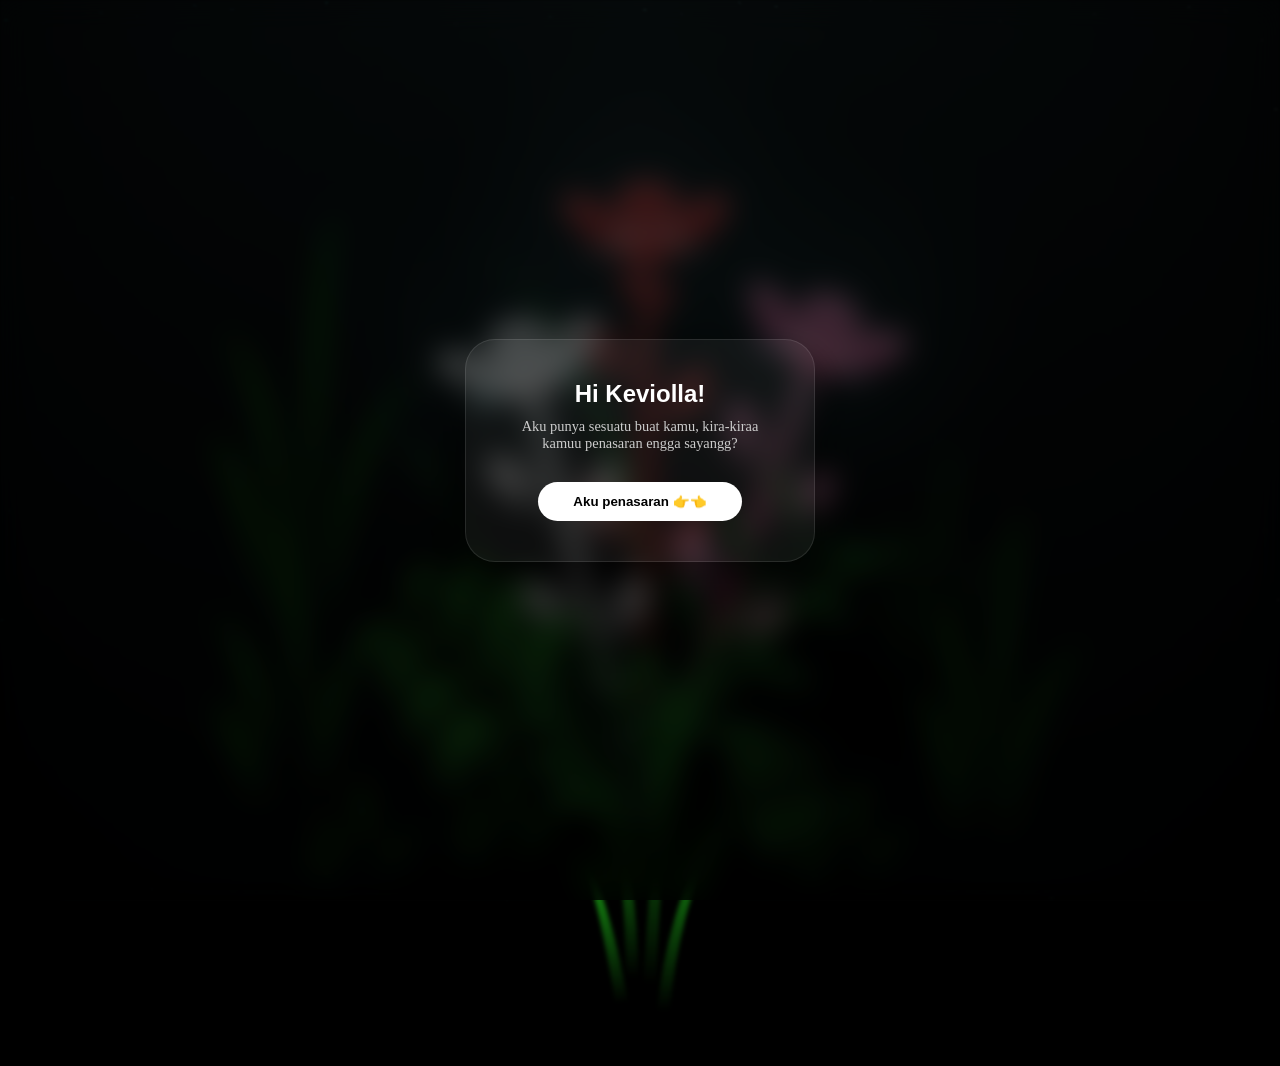
==== gerbera.html @ f2e861a6 "commit" ====
<!DOCTYPE html>
<html lang="en">
<head>
  <meta charset="UTF-8">
  <title>For Keiviolla!</title>
  <link rel="stylesheet" href="css/flower-style.css">
</head>
<body class="not-loaded">
  <div id="overlay" class="modern-popup">
  <div class="glass-card">
    <h2>Hi Keviolla!</h2>
    <p>Aku punya sesuatu buat kamu, kira-kiraa kamuu penasaran engga sayangg?</p>
    <button id="openBtn">Aku penasaran 👉👈</button>
  </div>
  </div>
  <div id="marquee" class="running-text">
  <span>I love you Keiviolla — You are my favorite person — Thank you for being mine — Forever and always — </span>
  <span>I love you Keiviolla — You are my favorite person — Thank you for being mine — Forever and always — </span>
  </div>

  <button id="msgBtn" class="floating-btn">
    <svg width="24" height="24" viewBox="0 0 24 24" fill="none" stroke="currentColor" stroke-width="2" stroke-linecap="round" stroke-linejoin="round"><path d="M21 15a2 2 0 0 1-2 2H7l-4 4V5a2 2 0 0 1 2-2h14a2 2 0 0 1 2 2z"></path></svg>
  </button>

  <div id="photoPopup" class="mini-popup-overlay">
    <div class="mini-card">
      <div class="icon-circle">📸</div>
      <p>Aku juga buatin Digital Photobooth buat kitaa, kamu mau liatt?</p>
      <div class="mini-card-btns">
        <button onclick="closePhotoPopup()" class="btn-later">Ora urus, emoh</button>
        <a href="photobooth.html" class="btn-go">Mau bangett!</a>
      </div>
    </div>
  </div>

  <div class="night"></div>
  <div class="flowers">
    <div class="flower flower--1">
      <div class="flower__leafs flower__leafs--1">
        <div class="flower__leaf flower__leaf--1"></div>
        <div class="flower__leaf flower__leaf--2"></div>
        <div class="flower__leaf flower__leaf--3"></div>
        <div class="flower__leaf flower__leaf--4"></div>
        <div class="flower__white-circle"></div>

        <div class="flower__light flower__light--1"></div>
        <div class="flower__light flower__light--2"></div>
        <div class="flower__light flower__light--3"></div>
        <div class="flower__light flower__light--4"></div>
        <div class="flower__light flower__light--5"></div>
        <div class="flower__light flower__light--6"></div>
        <div class="flower__light flower__light--7"></div>
        <div class="flower__light flower__light--8"></div>

      </div>
      <div class="flower__line">
        <div class="flower__line__leaf flower__line__leaf--1"></div>
        <div class="flower__line__leaf flower__line__leaf--2"></div>
        <div class="flower__line__leaf flower__line__leaf--3"></div>
        <div class="flower__line__leaf flower__line__leaf--4"></div>
        <div class="flower__line__leaf flower__line__leaf--5"></div>
        <div class="flower__line__leaf flower__line__leaf--6"></div>
      </div>
    </div>

    <div class="flower flower--2">
      <div class="flower__leafs flower__leafs--2">
        <div class="flower__leaf flower__leaf--1"></div>
        <div class="flower__leaf flower__leaf--2"></div>
        <div class="flower__leaf flower__leaf--3"></div>
        <div class="flower__leaf flower__leaf--4"></div>
        <div class="flower__white-circle"></div>

        <div class="flower__light flower__light--1"></div>
        <div class="flower__light flower__light--2"></div>
        <div class="flower__light flower__light--3"></div>
        <div class="flower__light flower__light--4"></div>
        <div class="flower__light flower__light--5"></div>
        <div class="flower__light flower__light--6"></div>
        <div class="flower__light flower__light--7"></div>
        <div class="flower__light flower__light--8"></div>

      </div>
      <div class="flower__line">
        <div class="flower__line__leaf flower__line__leaf--1"></div>
        <div class="flower__line__leaf flower__line__leaf--2"></div>
        <div class="flower__line__leaf flower__line__leaf--3"></div>
        <div class="flower__line__leaf flower__line__leaf--4"></div>
      </div>
    </div>

    <div class="flower flower--3">
      <div class="flower__leafs flower__leafs--3">
        <div class="flower__leaf flower__leaf--1"></div>
        <div class="flower__leaf flower__leaf--2"></div>
        <div class="flower__leaf flower__leaf--3"></div>
        <div class="flower__leaf flower__leaf--4"></div>
        <div class="flower__white-circle"></div>

        <div class="flower__light flower__light--1"></div>
        <div class="flower__light flower__light--2"></div>
        <div class="flower__light flower__light--3"></div>
        <div class="flower__light flower__light--4"></div>
        <div class="flower__light flower__light--5"></div>
        <div class="flower__light flower__light--6"></div>
        <div class="flower__light flower__light--7"></div>
        <div class="flower__light flower__light--8"></div>

      </div>
      <div class="flower__line">
        <div class="flower__line__leaf flower__line__leaf--1"></div>
        <div class="flower__line__leaf flower__line__leaf--2"></div>
        <div class="flower__line__leaf flower__line__leaf--3"></div>
        <div class="flower__line__leaf flower__line__leaf--4"></div>
      </div>
    </div>

    <div class="grow-ans" style="--d:1.2s">
      <div class="flower__g-long">
        <div class="flower__g-long__top"></div>
        <div class="flower__g-long__bottom"></div>
      </div>
    </div>

    <div class="growing-grass">
      <div class="flower__grass flower__grass--1">
        <div class="flower__grass--top"></div>
        <div class="flower__grass--bottom"></div>
        <div class="flower__grass__leaf flower__grass__leaf--1"></div>
        <div class="flower__grass__leaf flower__grass__leaf--2"></div>
        <div class="flower__grass__leaf flower__grass__leaf--3"></div>
        <div class="flower__grass__leaf flower__grass__leaf--4"></div>
        <div class="flower__grass__leaf flower__grass__leaf--5"></div>
        <div class="flower__grass__leaf flower__grass__leaf--6"></div>
        <div class="flower__grass__leaf flower__grass__leaf--7"></div>
        <div class="flower__grass__leaf flower__grass__leaf--8"></div>
        <div class="flower__grass__overlay"></div>
      </div>
    </div>

    <div class="growing-grass">
      <div class="flower__grass flower__grass--2">
        <div class="flower__grass--top"></div>
        <div class="flower__grass--bottom"></div>
        <div class="flower__grass__leaf flower__grass__leaf--1"></div>
        <div class="flower__grass__leaf flower__grass__leaf--2"></div>
        <div class="flower__grass__leaf flower__grass__leaf--3"></div>
        <div class="flower__grass__leaf flower__grass__leaf--4"></div>
        <div class="flower__grass__leaf flower__grass__leaf--5"></div>
        <div class="flower__grass__leaf flower__grass__leaf--6"></div>
        <div class="flower__grass__leaf flower__grass__leaf--7"></div>
        <div class="flower__grass__leaf flower__grass__leaf--8"></div>
        <div class="flower__grass__overlay"></div>
      </div>
    </div>

    <div class="grow-ans" style="--d:2.4s">
      <div class="flower__g-right flower__g-right--1">
        <div class="leaf"></div>
      </div>
    </div>

    <div class="grow-ans" style="--d:2.8s">
      <div class="flower__g-right flower__g-right--2">
        <div class="leaf"></div>
      </div>
    </div>

    <div class="grow-ans" style="--d:2.8s">
      <div class="flower__g-front">
        <div class="flower__g-front__leaf-wrapper flower__g-front__leaf-wrapper--1">
          <div class="flower__g-front__leaf"></div>
        </div>
        <div class="flower__g-front__leaf-wrapper flower__g-front__leaf-wrapper--2">
          <div class="flower__g-front__leaf"></div>
        </div>
        <div class="flower__g-front__leaf-wrapper flower__g-front__leaf-wrapper--3">
          <div class="flower__g-front__leaf"></div>
        </div>
        <div class="flower__g-front__leaf-wrapper flower__g-front__leaf-wrapper--4">
          <div class="flower__g-front__leaf"></div>
        </div>
        <div class="flower__g-front__leaf-wrapper flower__g-front__leaf-wrapper--5">
          <div class="flower__g-front__leaf"></div>
        </div>
        <div class="flower__g-front__leaf-wrapper flower__g-front__leaf-wrapper--6">
          <div class="flower__g-front__leaf"></div>
        </div>
        <div class="flower__g-front__leaf-wrapper flower__g-front__leaf-wrapper--7">
          <div class="flower__g-front__leaf"></div>
        </div>
        <div class="flower__g-front__leaf-wrapper flower__g-front__leaf-wrapper--8">
          <div class="flower__g-front__leaf"></div>
        </div>
        <div class="flower__g-front__line"></div>
      </div>
    </div>

    <div class="grow-ans" style="--d:3.2s">
      <div class="flower__g-fr">
        <div class="leaf"></div>
        <div class="flower__g-fr__leaf flower__g-fr__leaf--1"></div>
        <div class="flower__g-fr__leaf flower__g-fr__leaf--2"></div>
        <div class="flower__g-fr__leaf flower__g-fr__leaf--3"></div>
        <div class="flower__g-fr__leaf flower__g-fr__leaf--4"></div>
        <div class="flower__g-fr__leaf flower__g-fr__leaf--5"></div>
        <div class="flower__g-fr__leaf flower__g-fr__leaf--6"></div>
        <div class="flower__g-fr__leaf flower__g-fr__leaf--7"></div>
        <div class="flower__g-fr__leaf flower__g-fr__leaf--8"></div>
      </div>
    </div>

    <div class="long-g long-g--0">
      <div class="grow-ans" style="--d:3s">
        <div class="leaf leaf--0"></div>
      </div>
      <div class="grow-ans" style="--d:2.2s">
        <div class="leaf leaf--1"></div>
      </div>
      <div class="grow-ans" style="--d:3.4s">
        <div class="leaf leaf--2"></div>
      </div>
      <div class="grow-ans" style="--d:3.6s">
        <div class="leaf leaf--3"></div>
      </div>
    </div>

    <div class="long-g long-g--1">
      <div class="grow-ans" style="--d:3.6s">
        <div class="leaf leaf--0"></div>
      </div>
      <div class="grow-ans" style="--d:3.8s">
        <div class="leaf leaf--1"></div>
      </div>
      <div class="grow-ans" style="--d:4s">
        <div class="leaf leaf--2"></div>
      </div>
      <div class="grow-ans" style="--d:4.2s">
        <div class="leaf leaf--3"></div>
      </div>
    </div>

    <div class="long-g long-g--2">
      <div class="grow-ans" style="--d:4s">
        <div class="leaf leaf--0"></div>
      </div>
      <div class="grow-ans" style="--d:4.2s">
        <div class="leaf leaf--1"></div>
      </div>
      <div class="grow-ans" style="--d:4.4s">
        <div class="leaf leaf--2"></div>
      </div>
      <div class="grow-ans" style="--d:4.6s">
        <div class="leaf leaf--3"></div>
      </div>
    </div>

    <div class="long-g long-g--3">
      <div class="grow-ans" style="--d:4s">
        <div class="leaf leaf--0"></div>
      </div>
      <div class="grow-ans" style="--d:4.2s">
        <div class="leaf leaf--1"></div>
      </div>
      <div class="grow-ans" style="--d:3s">
        <div class="leaf leaf--2"></div>
      </div>
      <div class="grow-ans" style="--d:3.6s">
        <div class="leaf leaf--3"></div>
      </div>
    </div>

    <div class="long-g long-g--4">
      <div class="grow-ans" style="--d:4s">
        <div class="leaf leaf--0"></div>
      </div>
      <div class="grow-ans" style="--d:4.2s">
        <div class="leaf leaf--1"></div>
      </div>
      <div class="grow-ans" style="--d:3s">
        <div class="leaf leaf--2"></div>
      </div>
      <div class="grow-ans" style="--d:3.6s">
        <div class="leaf leaf--3"></div>
      </div>
    </div>

    <div class="long-g long-g--5">
      <div class="grow-ans" style="--d:4s">
        <div class="leaf leaf--0"></div>
      </div>
      <div class="grow-ans" style="--d:4.2s">
        <div class="leaf leaf--1"></div>
      </div>
      <div class="grow-ans" style="--d:3s">
        <div class="leaf leaf--2"></div>
      </div>
      <div class="grow-ans" style="--d:3.6s">
        <div class="leaf leaf--3"></div>
      </div>
    </div>

    <div class="long-g long-g--6">
      <div class="grow-ans" style="--d:4.2s">
        <div class="leaf leaf--0"></div>
      </div>
      <div class="grow-ans" style="--d:4.4s">
        <div class="leaf leaf--1"></div>
      </div>
      <div class="grow-ans" style="--d:4.6s">
        <div class="leaf leaf--2"></div>
      </div>
      <div class="grow-ans" style="--d:4.8s">
        <div class="leaf leaf--3"></div>
      </div>
    </div>

    <div class="long-g long-g--7">
      <div class="grow-ans" style="--d:3s">
        <div class="leaf leaf--0"></div>
      </div>
      <div class="grow-ans" style="--d:3.2s">
        <div class="leaf leaf--1"></div>
      </div>
      <div class="grow-ans" style="--d:3.5s">
        <div class="leaf leaf--2"></div>
      </div>
      <div class="grow-ans" style="--d:3.6s">
        <div class="leaf leaf--3"></div>
      </div>
    </div>
  </div>

  <audio id="bgMusic" loop>
    <source src="assets/sound/brunomars.mp3" type="audio/mpeg">
  </audio>
  <script src="script/flower.js"></script>
</body>
</html>
---- css/flower-style.css ----
*,
*::after,
*::before {
  padding: 0;
  margin: 0;
  box-sizing: border-box;
}

:root {
  --dark-color: #000;
}

body {
  display: flex;
  align-items: flex-end;
  justify-content: center;
  min-height: 100vh;
  background-color: var(--dark-color);
  overflow: hidden;
  perspective: 1000px;
}

.running-text {
  position: fixed;
  bottom: 20px;
  width: 100%;
  white-space: nowrap;
  overflow: hidden;
  font-family: 'Plus Jakarta Sans', sans-serif;
  font-size: 1.2rem;
  font-weight: 600;
  color: rgba(255, 255, 255, 0.5); /* Warna putih transparan agar estetik */
  letter-spacing: 2px;
  text-transform: uppercase;
  z-index: 999;
  opacity: 0; /* Mulai dari tidak terlihat */
  transition: opacity 2s ease-in-out;
  pointer-events: none;
}

.running-text span {
  display: inline-block;
  padding-left: 100%;
  animation: marquee 20s linear infinite;
}

.running-text.show {
  opacity: 1; /* Muncul saat bunga mekar */
}

@keyframes marquee {
  0% { transform: translate(0, 0); }
  100% { transform: translate(-100%, 0); }
}

/* --- 1. POPUP UTAMA (KEVIOLLA) --- */
.modern-popup {
  position: fixed;
  inset: 0;
  z-index: 9999;
  background: rgba(0, 0, 0, 0.8);
  backdrop-filter: blur(15px);
  display: flex;
  align-items: center;
  justify-content: center;
  transition: all 1s ease;
}

.glass-card {
  background: rgba(255, 255, 255, 0.05);
  border: 1px solid rgba(255, 255, 255, 0.1);
  padding: 40px;
  border-radius: 30px;
  text-align: center;
  max-width: 380px;
  box-shadow: 0 25px 50px rgba(0,0,0,0.5);
}

.hide-popup {
  opacity: 0;
  visibility: hidden;
  transform: scale(1.1);
}

/* --- 2. RUNNING TEXT (MARQUEE) --- */
.running-text {
  position: fixed;
  top: 20px;
  width: 100%;
  white-space: nowrap;
  overflow: hidden;
  font-family: sans-serif;
  font-size: 1.1rem;
  color: rgba(255, 255, 255, 0.4);
  letter-spacing: 3px;
  text-transform: uppercase;
  z-index: 100;
  opacity: 0;
  transition: opacity 2s ease;
}

.running-text.show {
  opacity: 1;
}

.running-text span {
  display: inline-block;
  padding-left: 100%;
  animation: marquee 25s linear infinite;
}

@keyframes marquee {
  0% { transform: translate(0, 0); }
  100% { transform: translate(-100%, 0); }
}

/* --- 3. FLOATING BUTTON (KANAN BAWAH) --- */
.floating-btn {
  position: fixed;
  bottom: 30px;
  right: 30px;
  width: 65px;
  height: 65px;
  border-radius: 50%;
  background: rgba(255, 255, 255, 0.1);
  backdrop-filter: blur(10px);
  border: 1px solid rgba(255, 255, 255, 0.2);
  color: white;
  cursor: pointer;
  z-index: 1001;
  display: flex;
  align-items: center;
  justify-content: center;
  box-shadow: 0 10px 30px rgba(0,0,0,0.5);
  
  /* Animasi Awal Sembunyi */
  opacity: 0;
  transform: scale(0) rotate(-45deg);
  transition: all 0.6s cubic-bezier(0.175, 0.885, 0.32, 1.275);
}

.floating-btn.active {
  opacity: 1;
  transform: scale(1) rotate(0deg);
}

.floating-btn:hover {
  background: rgba(255, 255, 255, 0.2);
  transform: scale(1.1);
}

/* --- 4. POPUP SURPRISE PHOTOBOOTH --- */
.mini-popup-overlay {
  position: fixed;
  inset: 0;
  background: rgba(0, 0, 0, 0.85);
  backdrop-filter: blur(10px);
  z-index: 10002;
  display: flex;
  align-items: center;
  justify-content: center;
  opacity: 0;
  visibility: hidden;
  transition: all 0.4s ease;
}

.mini-popup-overlay.show {
  opacity: 1;
  visibility: visible;
}

.mini-card {
  background: #1a1a1a;
  border: 1px solid rgba(255, 255, 255, 0.1);
  padding: 30px;
  border-radius: 25px;
  text-align: center;
  max-width: 320px;
  color: white;
}

.icon-circle {
  font-size: 2.5rem;
  margin-bottom: 15px;
}

.mini-card-btns {
  display: flex;
  gap: 12px;
  margin-top: 25px;
}

.btn-later {
  flex: 1;
  background: transparent;
  border: 1px solid rgba(255, 255, 255, 0.2);
  color: #888;
  padding: 12px;
  border-radius: 15px;
  cursor: pointer;
  font-size: 0.8rem;
}

.btn-go {
  flex: 1;
  background: #fff;
  color: #000;
  text-decoration: none;
  padding: 12px;
  border-radius: 15px;
  font-weight: bold;
  font-size: 0.85rem;
  display: flex;
  align-items: center;
  justify-content: center;
  transition: transform 0.2s;
}

.btn-go:hover {
  transform: translateY(-3px);
}

.modern-popup {
  position: fixed;
  inset: 0;
  z-index: 10000; /* Pastikan di atas semua elemen bunga */
  background: rgba(0, 0, 0, 0.7);
  backdrop-filter: blur(15px); /* Efek blur premium */
  display: flex;
  align-items: center;
  justify-content: center;
  transition: opacity 1s ease, visibility 1s;
}

.glass-card {
  background: rgba(255, 255, 255, 0.05);
  border: 1px solid rgba(255, 255, 255, 0.1);
  padding: 40px;
  border-radius: 30px;
  text-align: center;
  max-width: 350px;
  box-shadow: 0 20px 40px rgba(0,0,0,0.4);
}

.glass-card h2 { color: #fff; font-family: sans-serif; margin-bottom: 10px; }
.glass-card p { color: #ccc; font-size: 0.9rem; margin-bottom: 30px; }

#openBtn {
  background: #fff;
  color: #000;
  border: none;
  padding: 12px 35px;
  border-radius: 50px;
  font-weight: bold;
  cursor: pointer;
  transition: transform 0.3s ease;
}

#openBtn:hover { transform: scale(1.1); }

/* Class untuk menghilangkan popup */
.hide-popup {
  opacity: 0;
  visibility: hidden;
}

.night {
  position: fixed;
  left: 50%;
  top: 0;
  transform: translateX(-50%);
  width: 100%;
  height: 100%;
  filter: blur(0.1vmin);
  background-image: radial-gradient(ellipse at top, transparent 0%, var(--dark-color)), radial-gradient(ellipse at bottom, var(--dark-color), rgba(145, 233, 255, 0.2)), repeating-linear-gradient(220deg, rgb(0, 0, 0) 0px, rgb(0, 0, 0) 19px, transparent 19px, transparent 22px), repeating-linear-gradient(189deg, rgb(0, 0, 0) 0px, rgb(0, 0, 0) 19px, transparent 19px, transparent 22px), repeating-linear-gradient(148deg, rgb(0, 0, 0) 0px, rgb(0, 0, 0) 19px, transparent 19px, transparent 22px), linear-gradient(90deg, rgb(0, 255, 250), rgb(240, 240, 240));
}

.flowers {
  position: relative;
  transform: scale(0.9);
}

.flower--1 {
  --c1: #ff4d4d;
  --c2: #b30000;
}

.flower--2 {
  --c1: #ff99cc;
  --c2: #cc2a6a;
}

.flower--3 {
  --c1: #ffffff;
  --c2: #cccccc;
}

.flower--1 .flower__leaf,
.flower--2 .flower__leaf,
.flower--3 .flower__leaf {
  background-image: linear-gradient(to top, var(--c2), var(--c1));
}

.flower--1 .flower__white-circle::after,
.flower--2 .flower__white-circle::after,
.flower--3 .flower__white-circle::after {
  background-image: linear-gradient(90deg, var(--c1), var(--c2));
}

.flower--1 .flower__line,
.flower--2 .flower__line,
.flower--3 .flower__line {
  background-image: linear-gradient(to left, rgba(0,0,0,0.2), transparent, rgba(255,255,255,0.2)),
    linear-gradient(to top, transparent 10%, var(--c2), var(--c1));
}

.flower--1 .flower__line__leaf,
.flower--2 .flower__line__leaf,
.flower--3 .flower__line__leaf {
  background-image: linear-gradient(to top, rgba(0,0,0,0.2), var(--c1));
}

.flower--1 .flower__light,
.flower--2 .flower__light,
.flower--3 .flower__light {
  background-color: var(--c1);
  box-shadow: 0 0 1vmin var(--c1), 0 0 2vmin var(--c2);
}

.flower--1 .flower__grass,
.flower--2 .flower__grass,
.flower--3 .flower__grass {
  --c: var(--c1);
}

.flower--1 .flower__g-long,
.flower--2 .flower__g-long,
.flower--3 .flower__g-long {
  --c: var(--c1);
}

.flower--1 .flower__g-front__leaf,
.flower--2 .flower__g-front__leaf,
.flower--3 .flower__g-front__leaf {
  background-image: linear-gradient(to bottom left, transparent, var(--dark-color)),
    linear-gradient(to bottom right, var(--c1) 50%, transparent 50%, transparent);
}

.flower--1 .flower__g-fr__leaf,
.flower--2 .flower__g-fr__leaf,
.flower--3 .flower__g-fr__leaf {
  background-image: linear-gradient(to bottom left, transparent, var(--dark-color) 98%),
    linear-gradient(to bottom right, var(--c1) 45%, transparent 50%, transparent);
}

.long-g .leaf {
  border-left: 2vmin solid var(--c1);
}

.flower {
  position: absolute;
  bottom: 10vmin;
  transform-origin: bottom center;
  z-index: 10;
  --fl-speed: 0.8s;
}
.flower--1 {
  animation: moving-flower-1 4s linear infinite;
}
.flower--1 .flower__line {
  height: 70vmin;
  animation-delay: 0.3s;
}
.flower--1 .flower__line__leaf--1 {
  animation: blooming-leaf-right var(--fl-speed) 1.6s backwards;
}
.flower--1 .flower__line__leaf--2 {
  animation: blooming-leaf-right var(--fl-speed) 1.4s backwards;
}
.flower--1 .flower__line__leaf--3 {
  animation: blooming-leaf-left var(--fl-speed) 1.2s backwards;
}
.flower--1 .flower__line__leaf--4 {
  animation: blooming-leaf-left var(--fl-speed) 1s backwards;
}
.flower--1 .flower__line__leaf--5 {
  animation: blooming-leaf-right var(--fl-speed) 1.8s backwards;
}
.flower--1 .flower__line__leaf--6 {
  animation: blooming-leaf-left var(--fl-speed) 2s backwards;
}
.flower--2 {
  left: 50%;
  transform: rotate(20deg);
  animation: moving-flower-2 4s linear infinite;
}
.flower--2 .flower__line {
  height: 60vmin;
  animation-delay: 0.6s;
}
.flower--2 .flower__line__leaf--1 {
  animation: blooming-leaf-right var(--fl-speed) 1.9s backwards;
}
.flower--2 .flower__line__leaf--2 {
  animation: blooming-leaf-right var(--fl-speed) 1.7s backwards;
}
.flower--2 .flower__line__leaf--3 {
  animation: blooming-leaf-left var(--fl-speed) 1.5s backwards;
}
.flower--2 .flower__line__leaf--4 {
  animation: blooming-leaf-left var(--fl-speed) 1.3s backwards;
}
.flower--3 {
  left: 50%;
  transform: rotate(-15deg);
  animation: moving-flower-3 4s linear infinite;
}
.flower--3 .flower__line {
  animation-delay: 0.9s;
}
.flower--3 .flower__line__leaf--1 {
  animation: blooming-leaf-right var(--fl-speed) 2.5s backwards;
}
.flower--3 .flower__line__leaf--2 {
  animation: blooming-leaf-right var(--fl-speed) 2.3s backwards;
}
.flower--3 .flower__line__leaf--3 {
  animation: blooming-leaf-left var(--fl-speed) 2.1s backwards;
}
.flower--3 .flower__line__leaf--4 {
  animation: blooming-leaf-left var(--fl-speed) 1.9s backwards;
}
.flower__leafs {
  position: relative;
  animation: blooming-flower 2s backwards;
}
.flower__leafs--1 {
  animation-delay: 1.1s;
}
.flower__leafs--2 {
  animation-delay: 1.4s;
}
.flower__leafs--3 {
  animation-delay: 1.7s;
}
.flower__leafs::after {
  content: "";
  position: absolute;
  left: 0;
  top: 0;
  transform: translate(-50%, -100%);
  width: 8vmin;
  height: 8vmin;
  background-color: #6bf0ff;
  filter: blur(10vmin);
}
.flower__leaf {
  position: absolute;
  bottom: 0;
  left: 50%;
  width: 8vmin;
  height: 11vmin;
  border-radius: 51% 49% 47% 53%/44% 45% 55% 69%;
  background-color: #a7ffee;
  background-image: linear-gradient(to top, #54b8aa, #a7ffee);
  transform-origin: bottom center;
  opacity: 0.9;
  box-shadow: inset 0 0 2vmin rgba(255, 255, 255, 0.5);
}
.flower__leaf--1 {
  transform: translate(-10%, 1%) rotateY(40deg) rotateX(-50deg);
}
.flower__leaf--2 {
  transform: translate(-50%, -4%) rotateX(40deg);
}
.flower__leaf--3 {
  transform: translate(-90%, 0%) rotateY(45deg) rotateX(50deg);
}
.flower__leaf--4 {
  width: 8vmin;
  height: 8vmin;
  transform-origin: bottom left;
  border-radius: 4vmin 10vmin 4vmin 4vmin;
  transform: translate(0%, 18%) rotateX(70deg) rotate(-43deg);
  background-image: linear-gradient(to top, #228B22, #a7ffee);
  z-index: 1;
  opacity: 0.8;
}
.flower__white-circle {
  position: absolute;
  left: -3.5vmin;
  top: -3vmin;
  width: 9vmin;
  height: 4vmin;
  border-radius: 50%;
  background-color: #fff;
}
.flower__white-circle::after {
  content: "";
  position: absolute;
  left: 50%;
  top: 45%;
  transform: translate(-50%, -50%);
  width: 60%;
  height: 60%;
  border-radius: inherit;
  background-image: repeating-linear-gradient(135deg, rgba(0, 0, 0, 0.03) 0px, rgba(0, 0, 0, 0.03) 1px, transparent 1px, transparent 12px), repeating-linear-gradient(45deg, rgba(0, 0, 0, 0.03) 0px, rgba(0, 0, 0, 0.03) 1px, transparent 1px, transparent 12px), repeating-linear-gradient(67.5deg, rgba(0, 0, 0, 0.03) 0px, rgba(0, 0, 0, 0.03) 1px, transparent 1px, transparent 12px), repeating-linear-gradient(135deg, rgba(0, 0, 0, 0.03) 0px, rgba(0, 0, 0, 0.03) 1px, transparent 1px, transparent 12px), repeating-linear-gradient(45deg, rgba(0, 0, 0, 0.03) 0px, rgba(0, 0, 0, 0.03) 1px, transparent 1px, transparent 12px), repeating-linear-gradient(112.5deg, rgba(0, 0, 0, 0.03) 0px, rgba(0, 0, 0, 0.03) 1px, transparent 1px, transparent 12px), repeating-linear-gradient(112.5deg, rgba(0, 0, 0, 0.03) 0px, rgba(0, 0, 0, 0.03) 1px, transparent 1px, transparent 12px), repeating-linear-gradient(45deg, rgba(0, 0, 0, 0.03) 0px, rgba(0, 0, 0, 0.03) 1px, transparent 1px, transparent 12px), repeating-linear-gradient(22.5deg, rgba(0, 0, 0, 0.03) 0px, rgba(0, 0, 0, 0.03) 1px, transparent 1px, transparent 12px), repeating-linear-gradient(45deg, rgba(0, 0, 0, 0.03) 0px, rgba(0, 0, 0, 0.03) 1px, transparent 1px, transparent 12px), repeating-linear-gradient(22.5deg, rgba(0, 0, 0, 0.03) 0px, rgba(0, 0, 0, 0.03) 1px, transparent 1px, transparent 12px), repeating-linear-gradient(135deg, rgba(0, 0, 0, 0.03) 0px, rgba(0, 0, 0, 0.03) 1px, transparent 1px, transparent 12px), repeating-linear-gradient(157.5deg, rgba(0, 0, 0, 0.03) 0px, rgba(0, 0, 0, 0.03) 1px, transparent 1px, transparent 12px), repeating-linear-gradient(67.5deg, rgba(0, 0, 0, 0.03) 0px, rgba(0, 0, 0, 0.03) 1px, transparent 1px, transparent 12px), repeating-linear-gradient(67.5deg, rgba(0, 0, 0, 0.03) 0px, rgba(0, 0, 0, 0.03) 1px, transparent 1px, transparent 12px), linear-gradient(90deg, rgb(255, 235, 18), rgb(255, 206, 0));
}
.flower__line {
  height: 55vmin;
  width: 1.5vmin;
  background-image: linear-gradient(to left, rgba(0, 0, 0, 0.2), transparent, rgba(255, 255, 255, 0.2)), linear-gradient(to top, transparent 10%, #14757a, #228B22);
  box-shadow: inset 0 0 2px rgba(0, 0, 0, 0.5);
  animation: grow-flower-tree 4s backwards;
}
.flower__line__leaf {
  --w: 7vmin;
  --h: calc(var(--w) + 2vmin);
  position: absolute;
  top: 20%;
  left: 90%;
  width: var(--w);
  height: var(--h);
  border-top-right-radius: var(--h);
  border-bottom-left-radius: var(--h);
  background-image: linear-gradient(to top, rgba(20, 117, 122, 0.4), #39c6d6);
}
.flower__line__leaf--1 {
  transform: rotate(70deg) rotateY(30deg);
}
.flower__line__leaf--2 {
  top: 45%;
  transform: rotate(70deg) rotateY(30deg);
}
.flower__line__leaf--3, .flower__line__leaf--4, .flower__line__leaf--6 {
  border-top-right-radius: 0;
  border-bottom-left-radius: 0;
  border-top-left-radius: var(--h);
  border-bottom-right-radius: var(--h);
  left: -460%;
  top: 12%;
  transform: rotate(-70deg) rotateY(30deg);
}

.flower__line__leaf--4 {
  top: 40%;
}
.flower__line__leaf--5 {
  top: 0;
  transform-origin: left;
  transform: rotate(70deg) rotateY(30deg) scale(0.6);
}
.flower__line__leaf--6 {
  top: -2%;
  left: -450%;
  transform-origin: right;
  transform: rotate(-70deg) rotateY(30deg) scale(0.6);
}
.flower__light {
  position: absolute;
  bottom: 0vmin;
  width: 1vmin;
  height: 1vmin;
  background-color: rgb(255, 251, 0);
  border-radius: 50%;
  filter: blur(0.2vmin);
  animation: light-ans 4s linear infinite backwards;
}
.flower__light:nth-child(odd) {
  background-color: #23f0ff;
}
.flower__light--1 {
  left: -2vmin;
  animation-delay: 1s;
}
.flower__light--2 {
  left: 3vmin;
  animation-delay: 0.5s;
}
.flower__light--3 {
  left: -6vmin;
  animation-delay: 0.3s;
}
.flower__light--4 {
  left: 6vmin;
  animation-delay: 0.9s;
}
.flower__light--5 {
  left: -1vmin;
  animation-delay: 1.5s;
}
.flower__light--6 {
  left: -4vmin;
  animation-delay: 3s;
}
.flower__light--7 {
  left: 3vmin;
  animation-delay: 2s;
}
.flower__light--8 {
  left: -6vmin;
  animation-delay: 3.5s;
}
.flower__grass {
  --c: #228B22;
  --line-w: 1.5vmin;
  position: absolute;
  bottom: 12vmin;
  left: -7vmin;
  display: flex;
  flex-direction: column;
  align-items: flex-end;
  z-index: 20;
  transform-origin: bottom center;
  transform: rotate(-48deg) rotateY(40deg);
}
.flower__grass--1 {
  animation: moving-grass 2s linear infinite;
}
.flower__grass--2 {
  left: 2vmin;
  bottom: 10vmin;
  transform: scale(0.5) rotate(75deg) rotateX(10deg) rotateY(-200deg);
  opacity: 0.8;
  z-index: 0;
  animation: moving-grass--2 1.5s linear infinite;
}
.flower__grass--top {
  width: 7vmin;
  height: 10vmin;
  border-top-right-radius: 100%;
  border-right: var(--line-w) solid var(--c);
  transform-origin: bottom center;
  transform: rotate(-2deg);
}
.flower__grass--bottom {
  margin-top: -2px;
  width: var(--line-w);
  height: 25vmin;
  background-image: linear-gradient(to top, transparent, var(--c));
}
.flower__grass__leaf {
  --size: 10vmin;
  position: absolute;
  width: calc(var(--size) * 2.1);
  height: var(--size);
  border-top-left-radius: var(--size);
  border-top-right-radius: var(--size);
  background-image: linear-gradient(to top, transparent, transparent 30%, var(--c));
  z-index: 100;
}
.flower__grass__leaf--1 {
  top: -6%;
  left: 30%;
  --size: 6vmin;
  transform: rotate(-20deg);
  animation: growing-grass-ans--1 2s 2.6s backwards;
}
@keyframes growing-grass-ans--1 {
  0% {
    transform-origin: bottom left;
    transform: rotate(-20deg) scale(0);
  }
}
.flower__grass__leaf--2 {
  top: -5%;
  left: -110%;
  --size: 6vmin;
  transform: rotate(10deg);
  animation: growing-grass-ans--2 2s 2.4s linear backwards;
}
@keyframes growing-grass-ans--2 {
  0% {
    transform-origin: bottom right;
    transform: rotate(10deg) scale(0);
  }
}
.flower__grass__leaf--3 {
  top: 5%;
  left: 60%;
  --size: 8vmin;
  transform: rotate(-18deg) rotateX(-20deg);
  animation: growing-grass-ans--3 2s 2.2s linear backwards;
}
@keyframes growing-grass-ans--3 {
  0% {
    transform-origin: bottom left;
    transform: rotate(-18deg) rotateX(-20deg) scale(0);
  }
}
.flower__grass__leaf--4 {
  top: 6%;
  left: -135%;
  --size: 8vmin;
  transform: rotate(2deg);
  animation: growing-grass-ans--4 2s 2s linear backwards;
}
@keyframes growing-grass-ans--4 {
  0% {
    transform-origin: bottom right;
    transform: rotate(2deg) scale(0);
  }
}
.flower__grass__leaf--5 {
  top: 20%;
  left: 60%;
  --size: 10vmin;
  transform: rotate(-24deg) rotateX(-20deg);
  animation: growing-grass-ans--5 2s 1.8s linear backwards;
}
@keyframes growing-grass-ans--5 {
  0% {
    transform-origin: bottom left;
    transform: rotate(-24deg) rotateX(-20deg) scale(0);
  }
}
.flower__grass__leaf--6 {
  top: 22%;
  left: -180%;
  --size: 10vmin;
  transform: rotate(10deg);
  animation: growing-grass-ans--6 2s 1.6s linear backwards;
}
@keyframes growing-grass-ans--6 {
  0% {
    transform-origin: bottom right;
    transform: rotate(10deg) scale(0);
  }
}
.flower__grass__leaf--7 {
  top: 39%;
  left: 70%;
  --size: 10vmin;
  transform: rotate(-10deg);
  animation: growing-grass-ans--7 2s 1.4s linear backwards;
}
@keyframes growing-grass-ans--7 {
  0% {
    transform-origin: bottom left;
    transform: rotate(-10deg) scale(0);
  }
}
.flower__grass__leaf--8 {
  top: 40%;
  left: -215%;
  --size: 11vmin;
  transform: rotate(10deg);
  animation: growing-grass-ans--8 2s 1.2s linear backwards;
}
@keyframes growing-grass-ans--8 {
  0% {
    transform-origin: bottom right;
    transform: rotate(10deg) scale(0);
  }
}
.flower__grass__overlay {
  position: absolute;
  top: -10%;
  right: 0%;
  width: 100%;
  height: 100%;
  background-color: rgba(0, 0, 0, 0.6);
  filter: blur(1.5vmin);
  z-index: 100;
}
.flower__g-long {
  --w: 2vmin;
  --h: 6vmin;
  --c: #228B22;
  position: absolute;
  bottom: 10vmin;
  left: -3vmin;
  transform-origin: bottom center;
  transform: rotate(-30deg) rotateY(-20deg);
  display: flex;
  flex-direction: column;
  align-items: flex-end;
  animation: flower-g-long-ans 3s linear infinite;
}
@keyframes flower-g-long-ans {
  0%, 100% {
    transform: rotate(-30deg) rotateY(-20deg);
  }
  50% {
    transform: rotate(-32deg) rotateY(-20deg);
  }
}
.flower__g-long__top {
  top: calc(var(--h) * -1);
  width: calc(var(--w) + 1vmin);
  height: var(--h);
  border-top-right-radius: 100%;
  border-right: 0.7vmin solid var(--c);
  transform: translate(-0.7vmin, 1vmin);
}
.flower__g-long__bottom {
  width: var(--w);
  height: 50vmin;
  transform-origin: bottom center;
  background-image: linear-gradient(to top, transparent 30%, var(--c));
  box-shadow: inset 0 0 2px rgba(0, 0, 0, 0.5);
  clip-path: polygon(35% 0, 65% 1%, 100% 100%, 0% 100%);
}
.flower__g-right {
  position: absolute;
  bottom: 6vmin;
  left: -2vmin;
  transform-origin: bottom left;
  transform: rotate(20deg);
}
.flower__g-right .leaf {
  width: 30vmin;
  height: 50vmin;
  border-top-left-radius: 100%;
  border-left: 2vmin solid #228B22;
  background-image: linear-gradient(to bottom, transparent, var(--dark-color) 60%);
  -webkit-mask-image: linear-gradient(to top, transparent 30%, #228B22 60%);
}
.flower__g-right--1 {
  animation: flower-g-right-ans 2.5s linear infinite;
}
.flower__g-right--2 {
  left: 5vmin;
  transform: rotateY(-180deg);
  animation: flower-g-right-ans--2 3s linear infinite;
}
.flower__g-right--2 .leaf {
  height: 75vmin;
  filter: blur(0.3vmin);
  opacity: 0.8;
}
@keyframes flower-g-right-ans {
  0%, 100% {
    transform: rotate(20deg);
  }
  50% {
    transform: rotate(24deg) rotateX(-20deg);
  }
}
@keyframes flower-g-right-ans--2 {
  0%, 100% {
    transform: rotateY(-180deg) rotate(0deg) rotateX(-20deg);
  }
  50% {
    transform: rotateY(-180deg) rotate(6deg) rotateX(-20deg);
  }
}
.flower__g-front {
  position: absolute;
  bottom: 6vmin;
  left: 2.5vmin;
  z-index: 100;
  transform-origin: bottom center;
  transform: rotate(-28deg) rotateY(30deg) scale(1.04);
  animation: flower__g-front-ans 2s linear infinite;
}
@keyframes flower__g-front-ans {
  0%, 100% {
    transform: rotate(-28deg) rotateY(30deg) scale(1.04);
  }
  50% {
    transform: rotate(-35deg) rotateY(40deg) scale(1.04);
  }
}
.flower__g-front__line {
  width: 0.3vmin;
  height: 20vmin;
  background-image: linear-gradient(to top, transparent, #228B22, transparent 100%);
  position: relative;
}
.flower__g-front__leaf-wrapper {
  position: absolute;
  top: 0;
  left: 0;
  transform-origin: bottom left;
  transform: rotate(10deg);
}
.flower__g-front__leaf-wrapper:nth-child(even) {
  left: 0vmin;
  transform: rotateY(-180deg) rotate(5deg);
  animation: flower__g-front__leaf-left-ans 1s ease-in backwards;
}
.flower__g-front__leaf-wrapper:nth-child(odd) {
  animation: flower__g-front__leaf-ans 1s ease-in backwards;
}
.flower__g-front__leaf-wrapper--1 {
  top: -8vmin;
  transform: scale(0.7);
  animation: flower__g-front__leaf-ans 1s 5.5s ease-in backwards !important;
}
.flower__g-front__leaf-wrapper--2 {
  top: -8vmin;
  transform: rotateY(-180deg) scale(0.7) !important;
  animation: flower__g-front__leaf-left-ans-2 1s 4.6s ease-in backwards !important;
}
.flower__g-front__leaf-wrapper--3 {
  top: -3vmin;
  animation: flower__g-front__leaf-ans 1s 4.6s ease-in backwards;
}
.flower__g-front__leaf-wrapper--4 {
  top: -3vmin;
  transform: rotateY(-180deg) scale(0.9) !important;
  animation: flower__g-front__leaf-left-ans-2 1s 4.6s ease-in backwards !important;
}
@keyframes flower__g-front__leaf-left-ans-2 {
  0% {
    transform: rotateY(-180deg) scale(0);
  }
}
.flower__g-front__leaf-wrapper--5, .flower__g-front__leaf-wrapper--6 {
  top: 2vmin;
}
.flower__g-front__leaf-wrapper--7, .flower__g-front__leaf-wrapper--8 {
  top: 6.5vmin;
}
.flower__g-front__leaf-wrapper--2 {
  animation-delay: 5.2s !important;
}
.flower__g-front__leaf-wrapper--3 {
  animation-delay: 4.9s !important;
}
.flower__g-front__leaf-wrapper--5 {
  animation-delay: 4.3s !important;
}
.flower__g-front__leaf-wrapper--6 {
  animation-delay: 4.1s !important;
}
.flower__g-front__leaf-wrapper--7 {
  animation-delay: 3.8s !important;
}
.flower__g-front__leaf-wrapper--8 {
  animation-delay: 3.5s !important;
}
@keyframes flower__g-front__leaf-ans {
  0% {
    transform: rotate(10deg) scale(0);
  }
}
@keyframes flower__g-front__leaf-left-ans {
  0% {
    transform: rotateY(-180deg) rotate(5deg) scale(0);
  }
}
.flower__g-front__leaf {
  width: 10vmin;
  height: 10vmin;
  border-radius: 100% 0% 0% 100%/100% 100% 0% 0%;
  box-shadow: inset 0 2px 1vmin hsla(184, 97%, 58%, 0.2);
  background-image: linear-gradient(to bottom left, transparent, var(--dark-color)), linear-gradient(to bottom right, #228B22 50%, transparent 50%, transparent);
  -webkit-mask-image: linear-gradient(to bottom right, #228B22 50%, transparent 50%, transparent);
  mask-image: linear-gradient(to bottom right, #228B22 50%, transparent 50%, transparent);
}
.flower__g-fr {
  position: absolute;
  bottom: -4vmin;
  left: vmin;
  transform-origin: bottom left;
  z-index: 10;
  animation: flower__g-fr-ans 2s linear infinite;
}
@keyframes flower__g-fr-ans {
  0%, 100% {
    transform: rotate(2deg);
  }
  50% {
    transform: rotate(4deg);
  }
}
.flower__g-fr .leaf {
  width: 30vmin;
  height: 50vmin;
  border-top-left-radius: 100%;
  border-left: 2vmin solid #228B22;
  -webkit-mask-image: linear-gradient(to top, transparent 25%, #228B22 50%);
  position: relative;
  z-index: 1;
}
.flower__g-fr__leaf {
  position: absolute;
  top: 0;
  left: 0;
  width: 10vmin;
  height: 10vmin;
  border-radius: 100% 0% 0% 100%/100% 100% 0% 0%;
  box-shadow: inset 0 2px 1vmin hsla(184, 97%, 58%, 0.2);
  background-image: linear-gradient(
  to bottom left, transparent, var(--dark-color) 98%
),
linear-gradient(to bottom right, #228B22 45%, transparent 50%, transparent);
  -webkit-mask-image: linear-gradient(135deg, #228B22 40%, transparent 50%, transparent);
}
.flower__g-fr__leaf--1 {
  left: 20vmin;
  transform: rotate(45deg);
  animation: flower__g-fr-leaft-ans-1 0.5s 5.2s linear backwards;
}
@keyframes flower__g-fr-leaft-ans-1 {
  0% {
    transform-origin: left;
    transform: rotate(45deg) scale(0);
  }
}
.flower__g-fr__leaf--2 {
  left: 12vmin;
  top: -7vmin;
  transform: rotate(25deg) rotateY(-180deg);
  animation: flower__g-fr-leaft-ans-6 0.5s 5s linear backwards;
}
.flower__g-fr__leaf--3 {
  left: 15vmin;
  top: 6vmin;
  transform: rotate(55deg);
  animation: flower__g-fr-leaft-ans-5 0.5s 4.8s linear backwards;
}
.flower__g-fr__leaf--4 {
  left: 6vmin;
  top: -2vmin;
  transform: rotate(25deg) rotateY(-180deg);
  animation: flower__g-fr-leaft-ans-6 0.5s 4.6s linear backwards;
}
.flower__g-fr__leaf--5 {
  left: 10vmin;
  top: 14vmin;
  transform: rotate(55deg);
  animation: flower__g-fr-leaft-ans-5 0.5s 4.4s linear backwards;
}
@keyframes flower__g-fr-leaft-ans-5 {
  0% {
    transform-origin: left;
    transform: rotate(55deg) scale(0);
  }
}
.flower__g-fr__leaf--6 {
  left: 0vmin;
  top: 6vmin;
  transform: rotate(25deg) rotateY(-180deg);
  animation: flower__g-fr-leaft-ans-6 0.5s 4.2s linear backwards;
}
@keyframes flower__g-fr-leaft-ans-6 {
  0% {
    transform-origin: right;
    transform: rotate(25deg) rotateY(-180deg) scale(0);
  }
}
.flower__g-fr__leaf--7 {
  left: 5vmin;
  top: 22vmin;
  transform: rotate(45deg);
  animation: flower__g-fr-leaft-ans-7 0.5s 4s linear backwards;
}
@keyframes flower__g-fr-leaft-ans-7 {
  0% {
    transform-origin: left;
    transform: rotate(45deg) scale(0);
  }
}
.flower__g-fr__leaf--8 {
  left: -4vmin;
  top: 15vmin;
  transform: rotate(15deg) rotateY(-180deg);
  animation: flower__g-fr-leaft-ans-8 0.5s 3.8s linear backwards;
}
@keyframes flower__g-fr-leaft-ans-8 {
  0% {
    transform-origin: right;
    transform: rotate(15deg) rotateY(-180deg) scale(0);
  }
}

.long-g {
  position: absolute;
  bottom: 25vmin;
  left: -42vmin;
  transform-origin: bottom left;
}
.long-g--1 {
  bottom: 0vmin;
  transform: scale(0.8) rotate(-5deg);
}
.long-g--1 .leaf {
  -webkit-mask-image: linear-gradient(to top, transparent 40%, #228B22 80%) !important;
}
.long-g--1 .leaf--1 {
  --w: 5vmin;
  --h: 60vmin;
  left: -2vmin;
  transform: rotate(3deg) rotateY(-180deg);
}
.long-g--2, .long-g--3 {
  bottom: -3vmin;
  left: -35vmin;
  transform-origin: center;
  transform: scale(0.6) rotateX(60deg);
}
.long-g--2 .leaf, .long-g--3 .leaf {
  -webkit-mask-image: linear-gradient(to top, transparent 50%, #228B22 80%) !important;
}
.long-g--2 .leaf--1, .long-g--3 .leaf--1 {
  left: -1vmin;
  transform: rotateY(-180deg);
}
.long-g--3 {
  left: -17vmin;
  bottom: 0vmin;
}
.long-g--3 .leaf {
  -webkit-mask-image: linear-gradient(to top, transparent 40%, #228B22 80%) !important;
}
.long-g--4 {
  left: 25vmin;
  bottom: -3vmin;
  transform-origin: center;
  transform: scale(0.6) rotateX(60deg);
}
.long-g--4 .leaf {
  -webkit-mask-image: linear-gradient(to top, transparent 50%, #228B22 80%) !important;
}
.long-g--5 {
  left: 42vmin;
  bottom: 0vmin;
  transform: scale(0.8) rotate(2deg);
}
.long-g--6 {
  left: 0vmin;
  bottom: -20vmin;
  z-index: 100;
  filter: blur(0.3vmin);
  transform: scale(0.8) rotate(2deg);
}
.long-g--7 {
  left: 35vmin;
  bottom: 20vmin;
  z-index: -1;
  filter: blur(0.3vmin);
  transform: scale(0.6) rotate(2deg);
  opacity: 0.7;
}
.long-g .leaf {
  --w: 15vmin;
  --h: 40vmin;
  --c: #1aaa15;
  position: absolute;
  bottom: 0;
  width: var(--w);
  height: var(--h);
  border-top-left-radius: 100%;
  border-left: 2vmin solid var(--c);
  -webkit-mask-image: linear-gradient(to top, transparent 20%, var(--dark-color));
  transform-origin: bottom center;
}
.long-g .leaf--0 {
  left: 2vmin;
  animation: leaf-ans-1 4s linear infinite;
}
.long-g .leaf--1 {
  --w: 5vmin;
  --h: 60vmin;
  animation: leaf-ans-1 4s linear infinite;
}
.long-g .leaf--2 {
  --w: 10vmin;
  --h: 40vmin;
  left: -0.5vmin;
  bottom: 5vmin;
  transform-origin: bottom left;
  transform: rotateY(-180deg);
  animation: leaf-ans-2 3s linear infinite;
}
.long-g .leaf--3 {
  --w: 5vmin;
  --h: 30vmin;
  left: -1vmin;
  bottom: 3.2vmin;
  transform-origin: bottom left;
  transform: rotate(-10deg) rotateY(-180deg);
  animation: leaf-ans-3 3s linear infinite;
}

@keyframes leaf-ans-1 {
  0%, 100% {
    transform: rotate(-5deg) scale(1);
  }
  50% {
    transform: rotate(5deg) scale(1.1);
  }
}
@keyframes leaf-ans-2 {
  0%, 100% {
    transform: rotateY(-180deg) rotate(5deg);
  }
  50% {
    transform: rotateY(-180deg) rotate(0deg) scale(1.1);
  }
}
@keyframes leaf-ans-3 {
  0%, 100% {
    transform: rotate(-10deg) rotateY(-180deg);
  }
  50% {
    transform: rotate(-20deg) rotateY(-180deg);
  }
}
.grow-ans {
  animation: grow-ans 2s var(--d) backwards;
}

@keyframes grow-ans {
  0% {
    transform: scale(0);
    opacity: 0;
  }
}
@keyframes light-ans {
  0% {
    opacity: 0;
    transform: translateY(0vmin);
  }
  25% {
    opacity: 1;
    transform: translateY(-5vmin) translateX(-2vmin);
  }
  50% {
    opacity: 1;
    transform: translateY(-15vmin) translateX(2vmin);
    filter: blur(0.2vmin);
  }
  75% {
    transform: translateY(-20vmin) translateX(-2vmin);
    filter: blur(0.2vmin);
  }
  100% {
    transform: translateY(-30vmin);
    opacity: 0;
    filter: blur(1vmin);
  }
}
@keyframes moving-flower-1 {
  0%, 100% {
    transform: rotate(2deg);
  }
  50% {
    transform: rotate(-2deg);
  }
}
@keyframes moving-flower-2 {
  0%, 100% {
    transform: rotate(18deg);
  }
  50% {
    transform: rotate(14deg);
  }
}
@keyframes moving-flower-3 {
  0%, 100% {
    transform: rotate(-18deg);
  }
  50% {
    transform: rotate(-20deg) rotateY(-10deg);
  }
}
@keyframes blooming-leaf-right {
  0% {
    transform-origin: left;
    transform: rotate(70deg) rotateY(30deg) scale(0);
  }
}
@keyframes blooming-leaf-left {
  0% {
    transform-origin: right;
    transform: rotate(-70deg) rotateY(30deg) scale(0);
  }
}
@keyframes grow-flower-tree {
  0% {
    height: 0;
    border-radius: 1vmin;
  }
}
@keyframes blooming-flower {
  0% {
    transform: scale(0);
  }
}
@keyframes moving-grass {
  0%, 100% {
    transform: rotate(-48deg) rotateY(40deg);
  }
  50% {
    transform: rotate(-50deg) rotateY(40deg);
  }
}
@keyframes moving-grass--2 {
  0%, 100% {
    transform: scale(0.5) rotate(75deg) rotateX(10deg) rotateY(-200deg);
  }
  50% {
    transform: scale(0.5) rotate(79deg) rotateX(10deg) rotateY(-200deg);
  }
}
.growing-grass {
  animation: growing-grass-ans 1s 2s backwards;
}

@keyframes growing-grass-ans {
  0% {
    transform: scale(0);
  }
}
.not-loaded * {
  animation-play-state: paused !important;
}

/*# sourceMappingURL=flower-style.css.map */
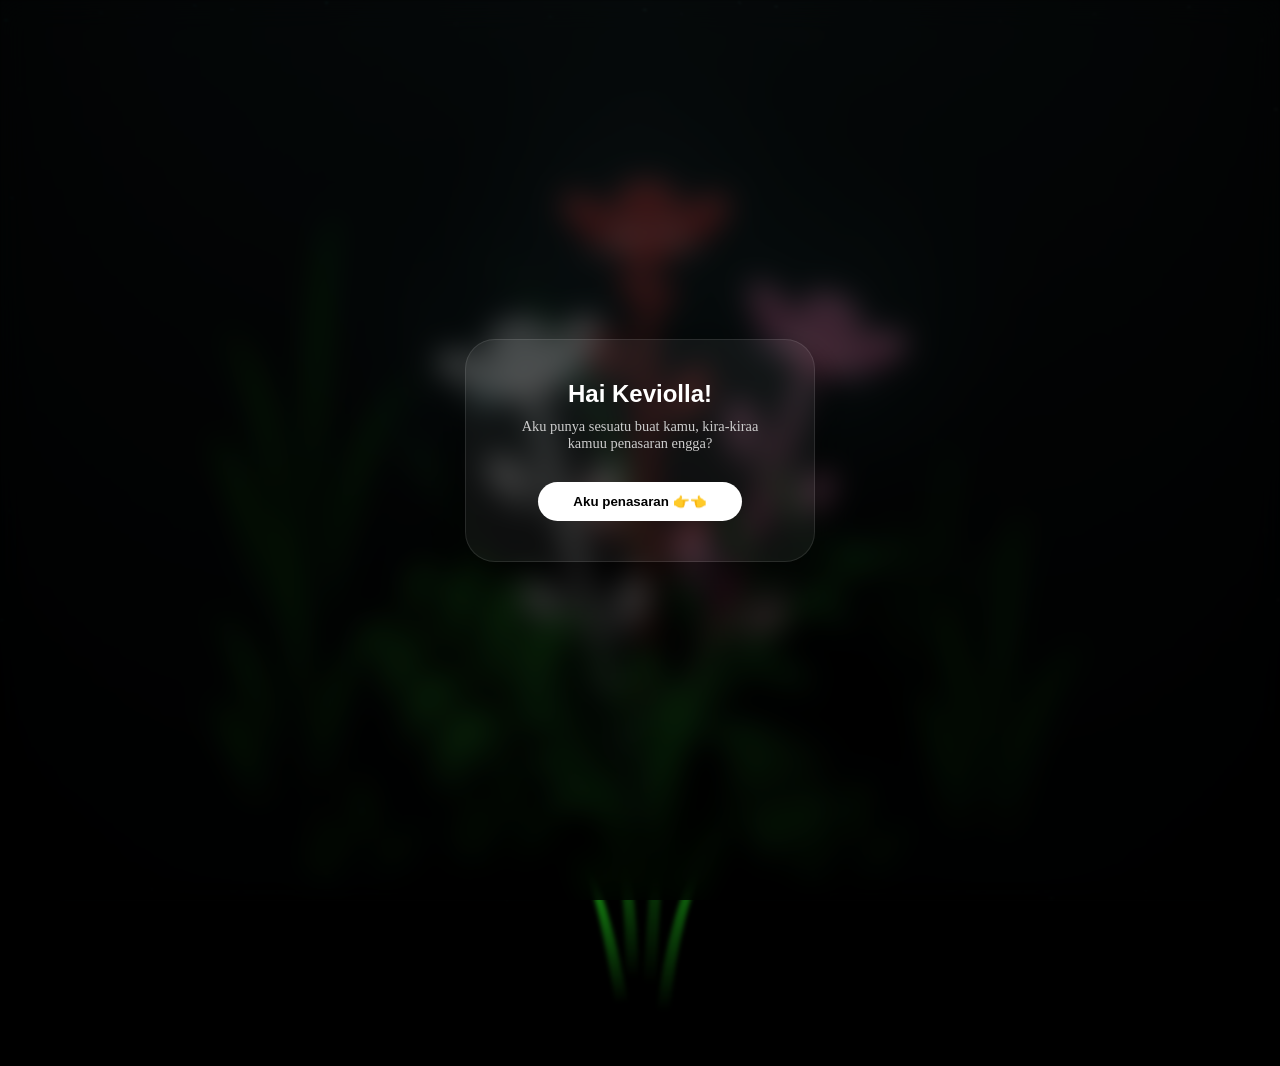
==== commit 7df8912d: "commit" ====
--- a/gerbera.html
+++ b/gerbera.html
@@ -8,8 +8,8 @@
 <body class="not-loaded">
   <div id="overlay" class="modern-popup">
   <div class="glass-card">
-    <h2>Hi Keviolla!</h2>
-    <p>Aku punya sesuatu buat kamu, kira-kiraa kamuu penasaran engga sayangg?</p>
+    <h2>Hai Keviolla!</h2>
+    <p>Aku punya sesuatu buat kamu, kira-kiraa kamuu penasaran engga?</p>
     <button id="openBtn">Aku penasaran 👉👈</button>
   </div>
   </div>
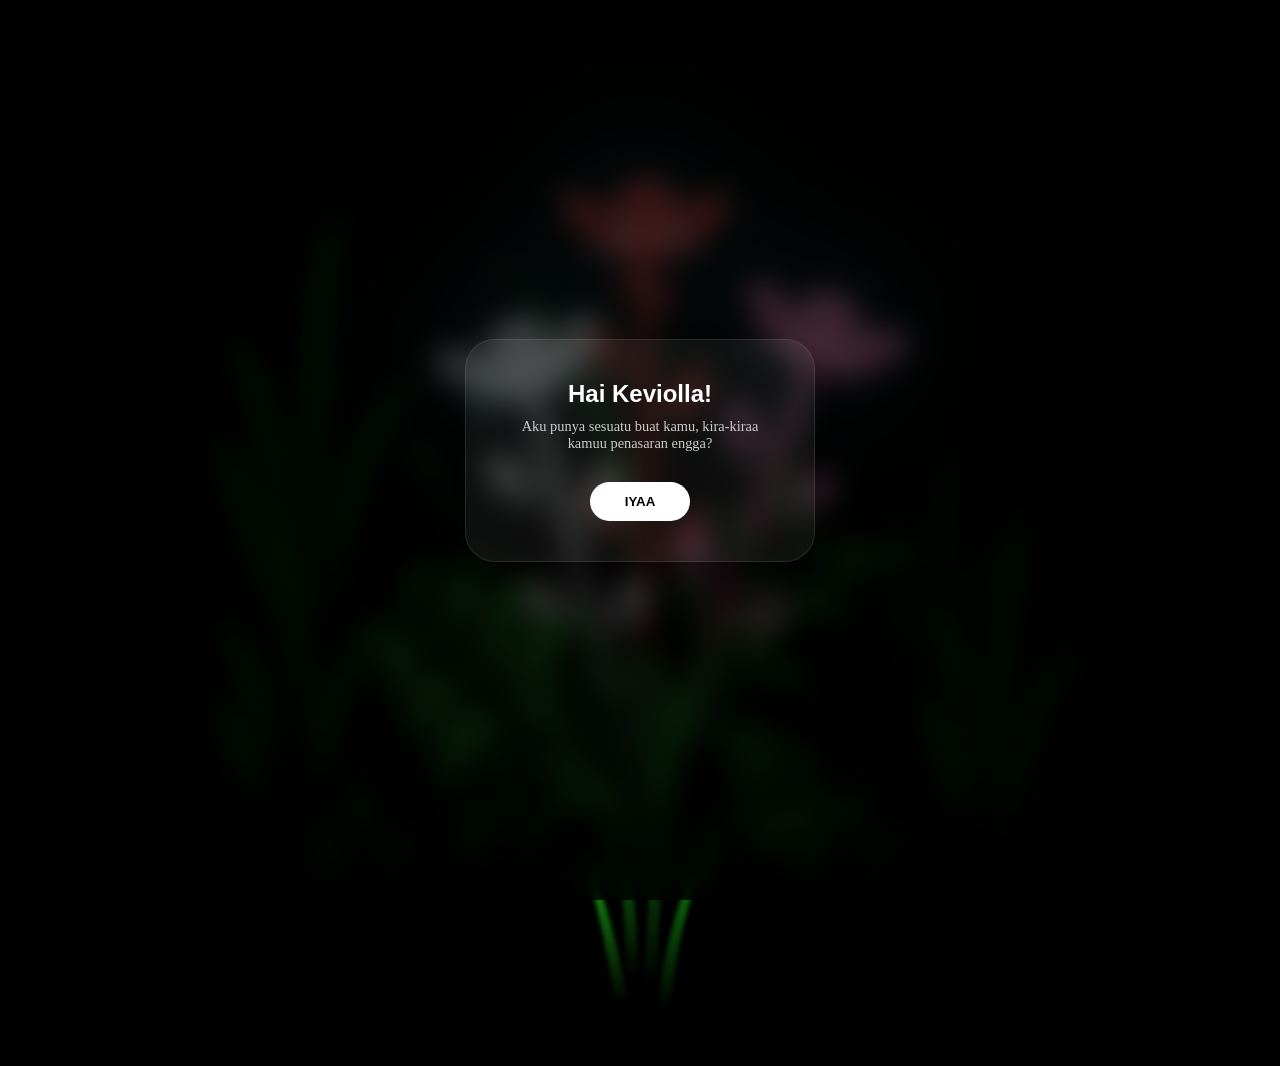
==== commit a7320fc0: "commit" ====
--- a/gerbera.html
+++ b/gerbera.html
@@ -6,11 +6,18 @@
   <link rel="stylesheet" href="css/flower-style.css">
 </head>
 <body class="not-loaded">
+  <div class="video-background">
+    <video autoplay muted loop playsinline id="bgVideo">
+      <source src="assets/kei/vid1.mp4" type="video/mp4">
+    </video>
+    <div class="video-overlay"></div>
+  </div>
+
   <div id="overlay" class="modern-popup">
   <div class="glass-card">
     <h2>Hai Keviolla!</h2>
     <p>Aku punya sesuatu buat kamu, kira-kiraa kamuu penasaran engga?</p>
-    <button id="openBtn">Aku penasaran 👉👈</button>
+    <button id="openBtn">IYAA</button>
   </div>
   </div>
   <div id="marquee" class="running-text">
@@ -19,16 +26,42 @@
   </div>
 
   <button id="msgBtn" class="floating-btn">
-    <svg width="24" height="24" viewBox="0 0 24 24" fill="none" stroke="currentColor" stroke-width="2" stroke-linecap="round" stroke-linejoin="round"><path d="M21 15a2 2 0 0 1-2 2H7l-4 4V5a2 2 0 0 1 2-2h14a2 2 0 0 1 2 2z"></path></svg>
+    <svg width="24" height="24" viewBox="0 0 24 24" fill="none" stroke="currentColor" stroke-width="2" stroke-linecap="round" stroke-linejoin="round">
+      <path d="M23 19a2 2 0 0 1-2 2H3a2 2 0 0 1-2-2V8a2 2 0 0 1 2-2h4l2-3h6l2 3h4a2 2 0 0 1 2 2z"></path>
+      <circle cx="12" cy="13" r="4"></circle>
+    </svg>
   </button>
+
+  <button id="qrBtn" class="floating-btn qr-btn">
+    <svg width="24" height="24" viewBox="0 0 24 24" fill="none" stroke="white" stroke-width="2" stroke-linecap="round" stroke-linejoin="round">
+      <path d="M3 7V5a2 2 0 0 1 2-2h2"></path>
+      <path d="M17 3h2a2 2 0 0 1 2 2v2"></path>
+      <path d="M21 17v2a2 2 0 0 1-2 2h-2"></path>
+      <path d="M7 21H5a2 2 0 0 1-2-2v-2"></path>
+      
+      <rect x="7" y="7" width="3" height="3"></rect>
+      <rect x="14" y="7" width="3" height="3"></rect>
+      <rect x="7" y="14" width="3" height="3"></rect>
+      <rect x="14" y="14" width="3" height="3"></rect>
+    </svg>
+  </button>
+
+  <div id="qrPopup" class="mini-popup-overlay">
+    <div class="glass-card pure-qr-card">
+      <div class="close-qr" onclick="closeQrPopup()">×</div>
+      <div class="pure-qr-container">
+        <img src="assets/qr.png" alt="QR Code" class="pure-qr-image">
+      </div>
+    </div>
+  </div>
 
   <div id="photoPopup" class="mini-popup-overlay">
     <div class="mini-card">
       <div class="icon-circle">📸</div>
-      <p>Aku juga buatin Digital Photobooth buat kitaa, kamu mau liatt?</p>
+      <p>Aku juga buatin Private Photobooth buat kitaa, kamu mau liatt?</p>
       <div class="mini-card-btns">
-        <button onclick="closePhotoPopup()" class="btn-later">Ora urus, emoh</button>
-        <a href="photobooth.html" class="btn-go">Mau bangett!</a>
+        <button onclick="closePhotoPopup()" class="btn-later">Nanti</button>
+        <a href="photobooth.html" class="btn-go">Boleh</a>
       </div>
     </div>
   </div>
--- a/css/flower-style.css
+++ b/css/flower-style.css
@@ -220,12 +220,179 @@
   transform: translateY(-3px);
 }
 
+.qr-btn {
+  bottom: 100px !important;
+}
+
+.pure-qr-card {
+  position: relative;
+  background: rgba(255, 255, 255, 0.1);
+  backdrop-filter: blur(20px);
+  -webkit-backdrop-filter: blur(20px);
+  padding: 10px;
+  border-radius: 20px;
+  border: 1px solid rgba(255, 255, 255, 0.2);
+  
+  width: fit-content;
+  max-width: 90vw;
+  margin: auto;
+}
+
+.pure-qr-container {
+  display: flex;
+  justify-content: center;
+  align-items: center;
+  border-radius: 12px;
+  overflow: hidden;
+}
+
+.pure-qr-image {
+  max-height: 80vh; 
+  width: auto;   
+  max-width: 100%; 
+  
+  display: block;
+  object-fit: contain; 
+  
+  image-rendering: -webkit-optimize-contrast; 
+}
+
+.close-qr {
+  position: absolute;
+  top: -15px;
+  right: -15px;
+  width: 35px;
+  height: 35px;
+  background: white;
+  color: black;
+  border-radius: 50%;
+  display: flex;
+  justify-content: center;
+  align-items: center;
+  cursor: pointer;
+  font-weight: bold;
+  box-shadow: 0 4px 15px rgba(0,0,0,0.3);
+  z-index: 10;
+}
+
+.video-background {
+  position: fixed;
+  top: 0;
+  left: 0;
+  width: 100%;
+  height: 100%;
+  z-index: -2;
+  overflow: hidden;
+}
+
+#bgVideo {
+  width: 100%;
+  height: 100%;
+  object-fit: cover;
+  filter: blur(15px) brightness(0.4);
+  transform: scale(1.1);
+}
+
+.video-overlay {
+  position: absolute;
+  top: 0;
+  left: 0;
+  width: 100%;
+  height: 100%;
+  background: rgba(0, 0, 0, 0.75);
+  z-index: -1;
+}
+
+.night {
+  background: transparent !important;
+}
+
+.floating-btn {
+  position: fixed;
+  right: 30px;
+  width: 56px;
+  height: 56px;
+  border-radius: 50%;
+  display: flex;
+  justify-content: center;
+  align-items: center;
+  cursor: pointer;
+  z-index: 1000;
+  border: 1px solid rgba(255, 255, 255, 0.15);
+  background: rgba(255, 255, 255, 0.08);
+  backdrop-filter: blur(20px);
+  -webkit-backdrop-filter: blur(20px);
+  color: white;
+  box-shadow: 0 8px 32px rgba(0, 0, 0, 0.5);
+  transition: all 0.4s cubic-bezier(0.175, 0.885, 0.32, 1.275);
+  opacity: 0;
+  visibility: hidden;
+  transform: translateY(20px);
+}
+
+.floating-btn.active {
+  opacity: 1;
+  visibility: visible;
+  transform: translateY(0);
+}
+
+.msg-btn { bottom: 30px; }
+.qr-btn { bottom: 100px; }
+
+.floating-btn:hover {
+  transform: scale(1.1) translateY(-5px);
+  background: rgba(255, 255, 255, 0.15);
+  border: 1px solid rgba(255, 255, 255, 0.3);
+}
+
+.pure-qr-card {
+  position: relative;
+  background: rgba(20, 20, 20, 0.6);
+  backdrop-filter: blur(30px);
+  -webkit-backdrop-filter: blur(30px);
+  padding: 10px;
+  border-radius: 24px;
+  border: 1px solid rgba(255, 255, 255, 0.1);
+  width: fit-content;
+  max-width: 80vw;
+  margin: auto;
+  box-shadow: 0 30px 60px rgba(0, 0, 0, 0.9);
+}
+
+.pure-qr-image {
+  max-height: 70vh;
+  width: auto;
+  max-width: 100%;
+  display: block;
+  border-radius: 16px;
+  object-fit: contain;
+  opacity: 0.9;
+}
+
+.close-qr {
+  position: absolute;
+  top: -10px;
+  right: -10px;
+  width: 30px;
+  height: 30px;
+  background: rgba(255, 255, 255, 0.9);
+  color: #000;
+  border-radius: 50%;
+  display: flex;
+  justify-content: center;
+  align-items: center;
+  cursor: pointer;
+  font-size: 16px;
+  font-weight: bold;
+  z-index: 100;
+}
+
 .modern-popup {
   position: fixed;
   inset: 0;
-  z-index: 10000; /* Pastikan di atas semua elemen bunga */
+  z-index: 10000; 
   background: rgba(0, 0, 0, 0.7);
-  backdrop-filter: blur(15px); /* Efek blur premium */
+  backdrop-filter: blur(15px);
   display: flex;
   align-items: center;
   justify-content: center;
@@ -258,7 +425,6 @@
 
 #openBtn:hover { transform: scale(1.1); }
 
-/* Class untuk menghilangkan popup */
 .hide-popup {
   opacity: 0;
   visibility: hidden;
